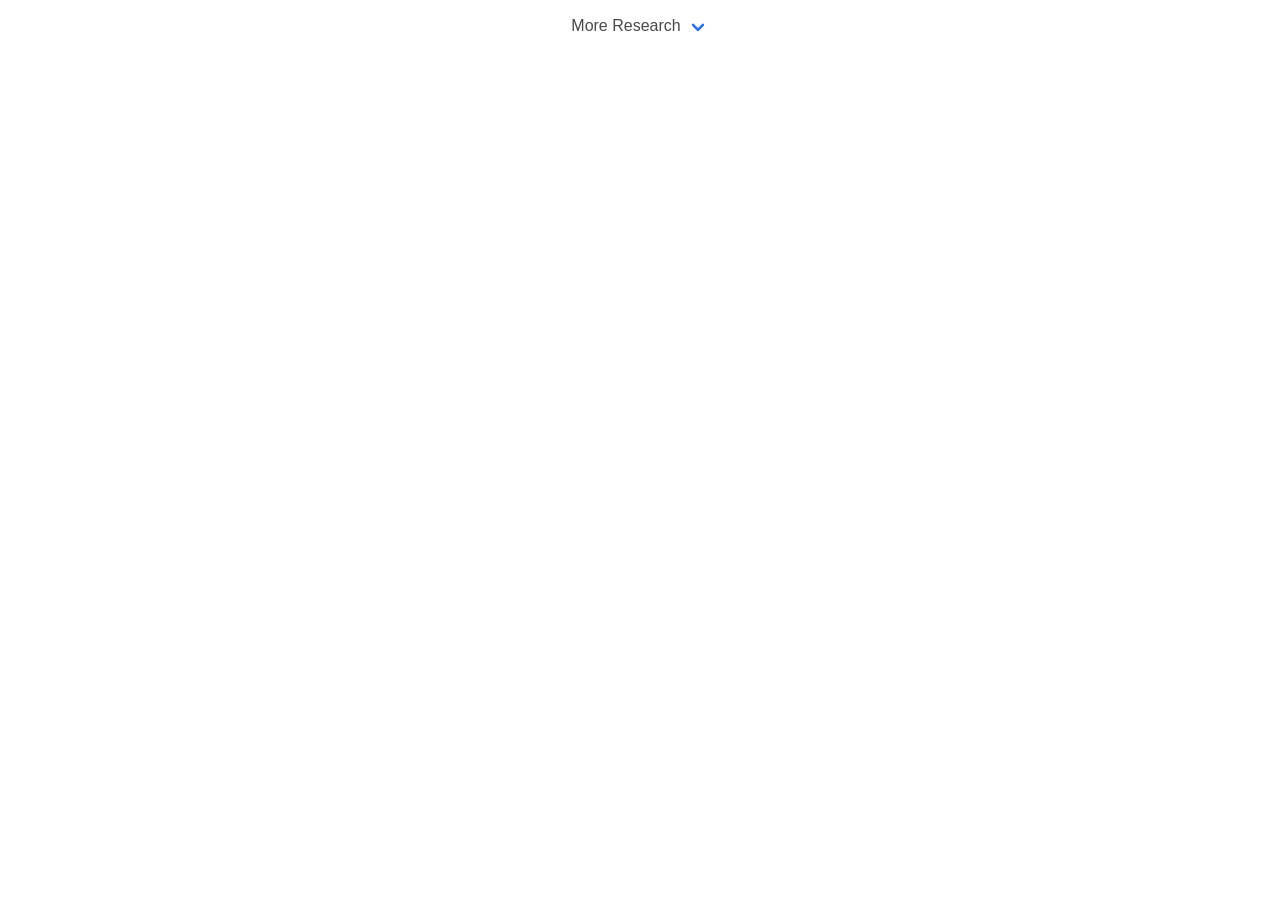
==== index.html @ a6bc2951 "updated" ====
<!DOCTYPE html>
<html lang="en">
<head>
  <meta charset="utf-8">
  <meta name="viewport" content="width=device-width, initial-scale=1">
  <title>Navbar Demo</title>
  <link rel="stylesheet" href="bulma.min.css">
  <link rel="stylesheet" href="navbar-custom.css">
</head>

<body>
<div id="navbar"></div>
<script>
  fetch('navbar.html')
    .then(response => response.text())
    .then(data => {
      document.getElementById('navbar').innerHTML = data;
    });
</script>
</body>
</html>
---- navbar-custom.css ----
.navbar-centered {
	justify-content: center;
}

.navbar-centered .navbar-menu {
	flex-grow: 0;
	display: flex;
	align-items: center;
}

.navbar-start-centered {
	display: flex;
	justify-content: center;
	align-items: center;
	gap: 0.3rem;
}

.publications-link {
	display: block;
	white-space: nowrap;
	text-align: center;
	font-size: 0.84rem;
	font-weight: 600;
	color: #2160c4;
}

.publications-link:hover {
	color: #184791;
	text-decoration: underline;
}

.navbar-start-centered .has-dropdown {
	position: relative;
}

.navbar-category-title {
	font-size: 0.75rem;
	font-weight: 600;
	color: #2160c4;
}

.navbar-dropdown {
	--research-name-col: 100px;
	--research-badges-col: 220px;
	min-width: 760px;
	left: 50%;
	right: auto;
	transform: translateX(-50%);
}

.research-link {
	display: grid;
	grid-template-columns: var(--research-name-col) var(--research-badges-col) 1fr;
	column-gap: 0.75rem;
	align-items: center;
}

.research-name {
	font-weight: 600;
	color: #222;
}

.research-badges {
	display: flex;
	gap: 0.4rem;
	flex-wrap: wrap;
}

.research-badge {
	display: inline-flex;
	align-items: center;
	justify-content: center;
	padding: 0.15rem 0.45rem;
	border-radius: 0.45rem;
	border: 1px solid #b8c6f2;
	background-color: #eef2ff;
	color: #2a3f8f;
	font-size: 0.68rem;
	font-weight: 700;
	line-height: 1.2;
	text-transform: uppercase;
	letter-spacing: 0.02em;
}

.research-badge::before {
	content: "";
}

/* Badge color presets: add one of these classes to .research-badge */
.badge-training-data {
	border-color: #8fc2ff;
	background-color: #e9f4ff;
	color: #155a96;
}

.badge-training-data::before {
	content: "Training Data";
}

.badge-model {
	border-color: #b5a4ff;
	background-color: #f1ecff;
	color: #4a2c9b;
}

.badge-model::before {
	content: "Model";
}

.badge-benchmark {
	border-color: #98d8a4;
	background-color: #ecf9ef;
	color: #23663d;
}

.badge-benchmark::before {
	content: "Benchmark";
}

.badge-dataset {
	border-color: #f1c58a;
	background-color: #fff4e8;
	color: #8a4d06;
}

.badge-dataset::before {
	content: "Dataset";
}

.badge-vision {
	border-color: #a7d4cf;
	background-color: #eaf8f6;
	color: #1f5f56;
}

.badge-vision::before {
	content: "Vision";
}

.research-desc {
	color: #4a4a4a;
	font-size: 0.82rem;
	line-height: 1.35;
}

@media screen and (max-width: 900px) {
	.navbar-dropdown {
		min-width: 0;
		left: 0;
		transform: none;
	}

	.research-link {
		grid-template-columns: 1fr;
		row-gap: 0.35rem;
	}
}
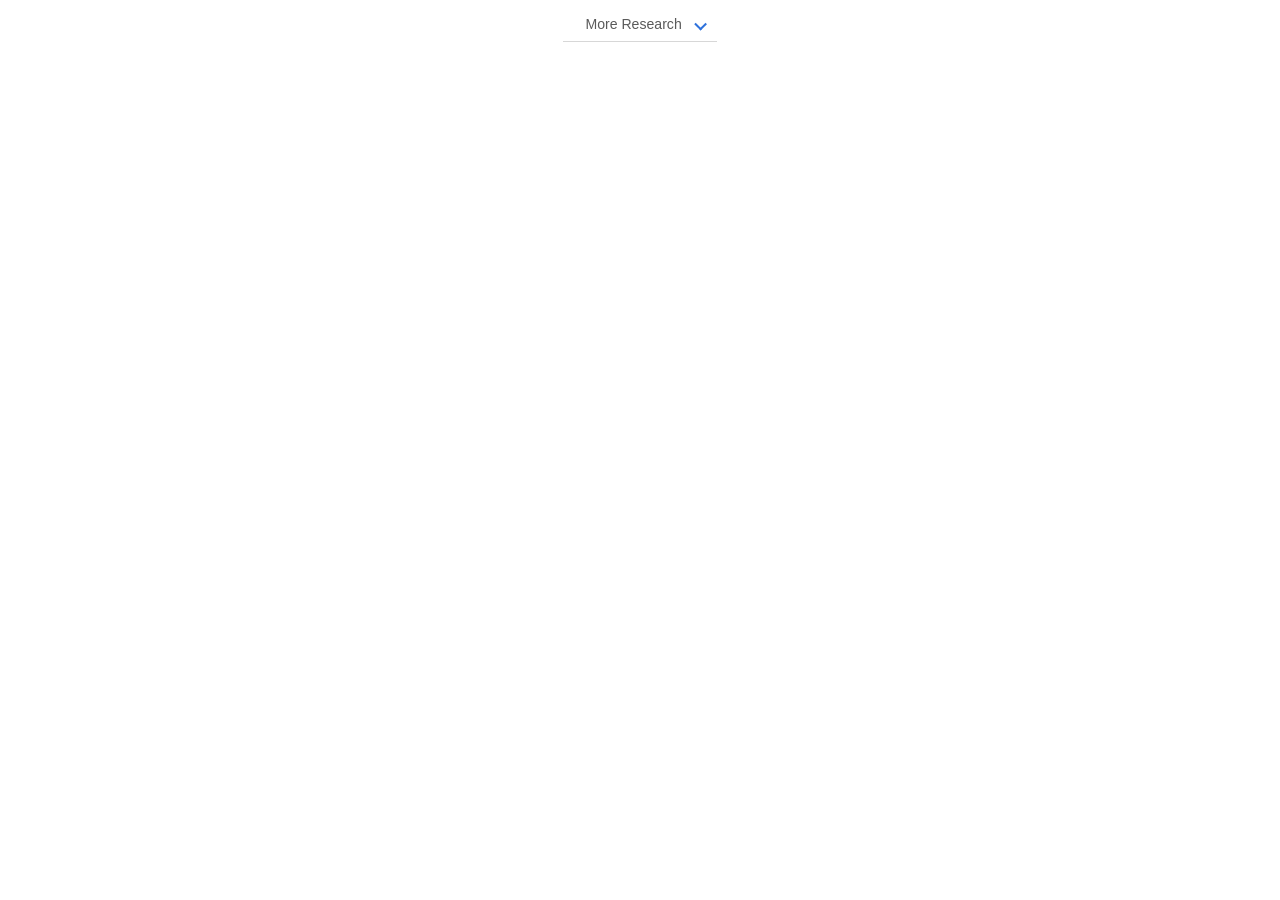
==== commit d6009ada: "updated navbar" ====
--- a/index.html
+++ b/index.html
@@ -4,17 +4,16 @@
   <meta charset="utf-8">
   <meta name="viewport" content="width=device-width, initial-scale=1">
   <title>Navbar Demo</title>
-  <link rel="stylesheet" href="bulma.min.css">
-  <link rel="stylesheet" href="navbar-custom.css">
+  <link rel="stylesheet" href="more-research-custom.css">
 </head>
 
 <body>
-<div id="navbar"></div>
+<div id="more-research"></div>
 <script>
-  fetch('navbar.html')
+  fetch('more-research.html')
     .then(response => response.text())
     .then(data => {
-      document.getElementById('navbar').innerHTML = data;
+      document.getElementById('more-research').innerHTML = data;
     });
 </script>
 </body>
--- a/more-research-custom.css
+++ b/more-research-custom.css
@@ -0,0 +1,222 @@
+
+.more-research-centered {
+	justify-content: center;
+	font-family: "Segoe UI", "Helvetica Neue", Arial, sans-serif;
+	--fs-base: 0.88rem;
+	--fs-small: 0.76rem;
+	--fs-badge: 0.64rem;
+}
+
+.more-research-centered .more-research-menu {
+	width: 100%;
+	display: flex;
+	justify-content: center;
+	align-items: center;
+}
+
+.more-research-start-centered {
+	display: flex;
+	justify-content: center;
+	align-items: center;
+	width: 100%;
+	position: relative;
+}
+
+.more-research-start-centered .has-dropdown {
+	position: static;
+}
+
+.more-research-category-title {
+	padding: 0.7rem 1rem 0.35rem;
+	font-size: var(--fs-base);
+	font-weight: 700;
+	color: #2160c4;
+	text-align: left;
+}
+
+.more-research-dropdown {
+	display: none;
+	position: absolute;
+	top: calc(100% - 1px);
+	left: 50%;
+	transform: translateX(-50%);
+	--research-name-col: 100px;
+	--research-badges-col: 220px;
+	min-width: 760px;
+	background: #fff;
+	border: 1px solid #d9d9d9;
+	box-shadow: 0 10px 20px rgba(0, 0, 0, 0.08);
+	z-index: 10;
+	box-sizing: border-box;
+}
+
+.more-research-item.has-dropdown:hover > .more-research-dropdown,
+.more-research-item.has-dropdown:focus-within > .more-research-dropdown {
+	display: block;
+}
+
+.more-research-link {
+	display: inline-flex;
+	position: relative;
+	align-items: center;
+	justify-content: center;
+	min-width: 154px;
+	height: 34px;
+	padding: 0 1.8rem 0 1rem;
+	border: 0;
+	border-bottom: 1px solid #d7d7d7;
+	color: #5a5a5a;
+	font-size: var(--fs-base);
+	font-weight: 500;
+	line-height: 1;
+	text-decoration: none;
+	white-space: nowrap;
+	box-sizing: border-box;
+	background: #fff;
+}
+
+.more-research-link::after {
+	content: "";
+	position: absolute;
+	right: 0.75rem;
+	top: 50%;
+	width: 0.45rem;
+	height: 0.45rem;
+	border-right: 2px solid #2f72dc;
+	border-bottom: 2px solid #2f72dc;
+	transform: translateY(-58%) rotate(45deg);
+}
+
+.research-link {
+	display: grid;
+	grid-template-columns: var(--research-name-col) var(--research-badges-col) 1fr;
+	column-gap: 0.75rem;
+	align-items: center;
+	justify-items: center;
+	padding: 0.35rem 1rem;
+	text-decoration: none;
+	color: inherit;
+}
+
+.research-link .research-name {
+	justify-self: start;
+}
+
+.research-link .research-desc {
+	justify-self: start;
+}
+
+.research-name {
+	font-size: var(--fs-base);
+	font-weight: 600;
+	color: #222;
+}
+
+.research-badges {
+	display: flex;
+	gap: 0.4rem;
+	flex-wrap: nowrap;
+	justify-content: flex-start;
+	justify-self: start;
+	white-space: nowrap;
+}
+
+.research-badge {
+	display: inline-flex;
+	align-items: center;
+	justify-content: center;
+	padding: 0.15rem 0.45rem;
+	border-radius: 0.45rem;
+	border: 1px solid #b8c6f2;
+	background-color: #eef2ff;
+	color: #2a3f8f;
+	font-size: var(--fs-badge);
+	font-weight: 700;
+	line-height: 1.2;
+	text-transform: uppercase;
+	letter-spacing: 0.02em;
+}
+
+.research-badge::before {
+	content: "";
+}
+
+/* Badge color presets: add one of these classes to .research-badge */
+.badge-training-data {
+	border-color: #8fc2ff;
+	background-color: #e9f4ff;
+	color: #155a96;
+}
+
+.badge-training-data::before {
+	content: "Training Data";
+}
+
+.badge-model {
+	border-color: #b5a4ff;
+	background-color: #f1ecff;
+	color: #4a2c9b;
+}
+
+.badge-model::before {
+	content: "Model";
+}
+
+.badge-benchmark {
+	border-color: #98d8a4;
+	background-color: #ecf9ef;
+	color: #23663d;
+}
+
+.badge-benchmark::before {
+	content: "Benchmark";
+}
+
+.badge-dataset {
+	border-color: #f1c58a;
+	background-color: #fff4e8;
+	color: #8a4d06;
+}
+
+.badge-dataset::before {
+	content: "Dataset";
+}
+
+.badge-vision {
+	border-color: #a7d4cf;
+	background-color: #eaf8f6;
+	color: #1f5f56;
+}
+
+.badge-vision::before {
+	content: "Vision";
+}
+
+.research-desc {
+	color: #4a4a4a;
+	font-size: var(--fs-base);
+	line-height: 1.35;
+	text-align: left;
+}
+
+.more-research-divider {
+	margin: 0.4rem 0;
+	border: 0;
+	border-top: 1px solid #ececec;
+	height: 0;
+}
+
+.publications-link {
+	display: block;
+	padding: 0.8rem 1rem 0.95rem;
+	border-top: 1px solid #ececec;
+	color: #2160c4;
+	text-align: center;
+	font-size: var(--fs-base);
+	font-weight: 600;
+	text-decoration: none;
+}
+
+.publications-link:hover {
+	text-decoration: underline;
+}
